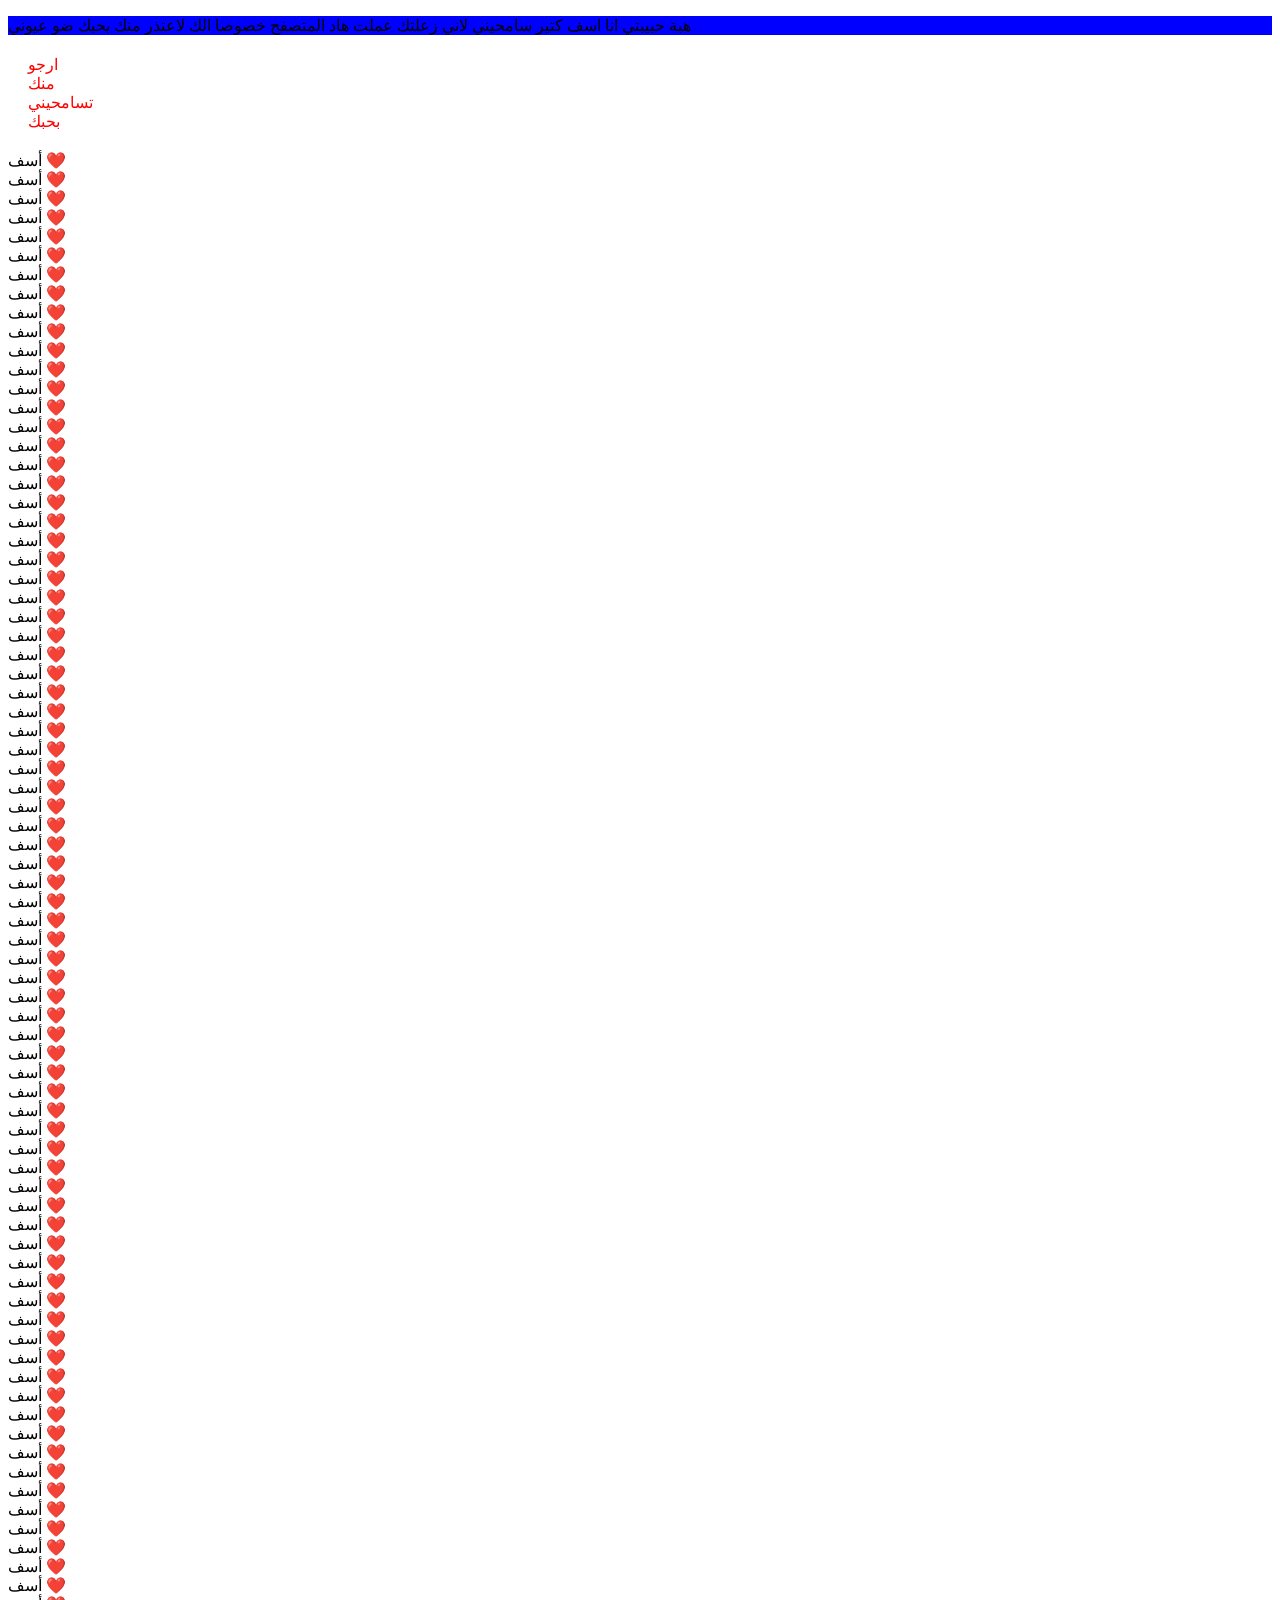
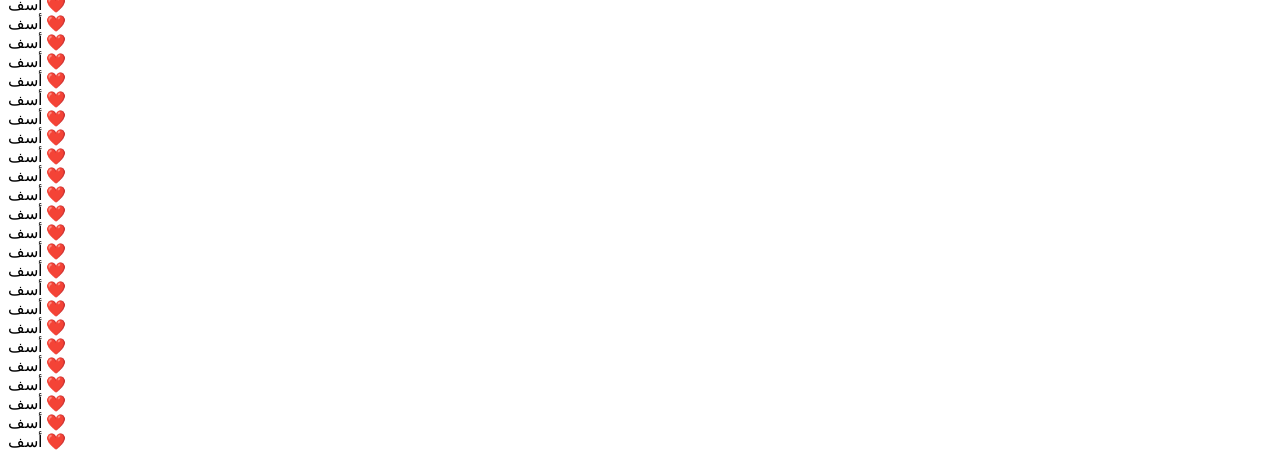
==== index.html @ f12dcfc3 "Update index.html" ====
<!DOCTYPE html>
<html lang="en">
<head>
    <meta charset="UTF-8">
    <meta name="viewport" content="width=device-width, initial-scale=1.0">
    <title>الى حب عمري</title>
<link rel="stylesheet" href="abod.css">
</head>
<body>
    <p class="a">هبة حبيبتي انا اسف كتير سامحيني لاني زعلتك عملت هاد المتصفح خصوصا الك لاعتذر منك بحبك ضو عيوني </p>
<div class="b"> ارجو منك تسامحيني بحبك 

</div>

<div id="apology-container"></div>

<script>
  const container = document.getElementById('apology-container');
  // حلقة تكرار تطبع الكلمة 100 مرة
  for (let i = 0; i < 100; i++) {
    container.innerHTML += "أسف ❤️<br>"; 
  }
</script>

</body>
</html>
---- abod.css ----
.a
{

    background-color: blue;
}
.b{
margin: 20px;
width: 50px;
color: red;
}
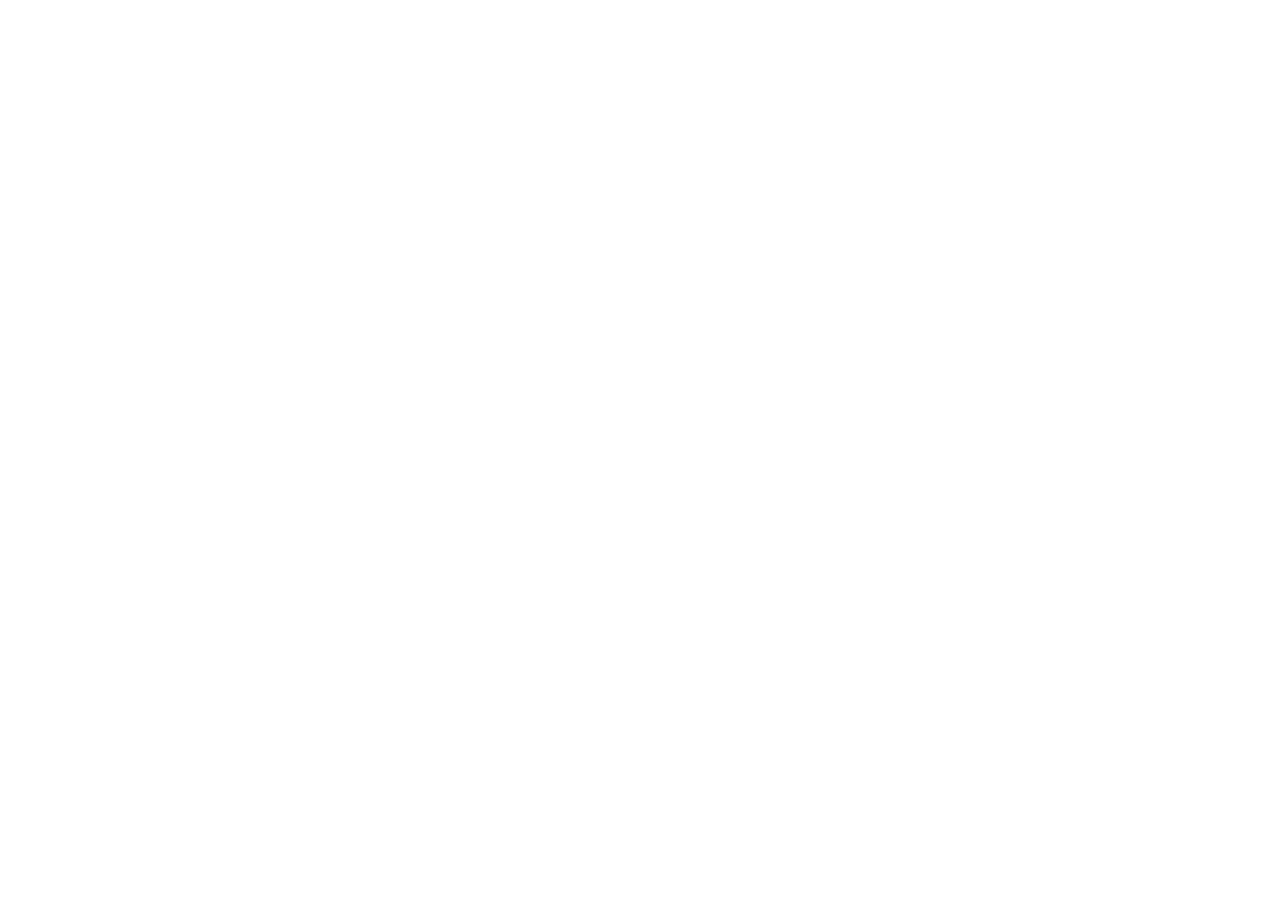
==== commit 0da2ced8: "Update index.html" ====
--- a/index.html
+++ b/index.html
@@ -3,24 +3,11 @@
 <head>
     <meta charset="UTF-8">
     <meta name="viewport" content="width=device-width, initial-scale=1.0">
-    <title>الى حب عمري</title>
+    <title>abod</title>
 <link rel="stylesheet" href="abod.css">
 </head>
 <body>
-    <p class="a">هبة حبيبتي انا اسف كتير سامحيني لاني زعلتك عملت هاد المتصفح خصوصا الك لاعتذر منك بحبك ضو عيوني </p>
-<div class="b"> ارجو منك تسامحيني بحبك 
-
-</div>
-
-<div id="apology-container"></div>
-
-<script>
-  const container = document.getElementById('apology-container');
-  // حلقة تكرار تطبع الكلمة 100 مرة
-  for (let i = 0; i < 100; i++) {
-    container.innerHTML += "أسف ❤️<br>"; 
-  }
-</script>
+  
 
 </body>
 </html>
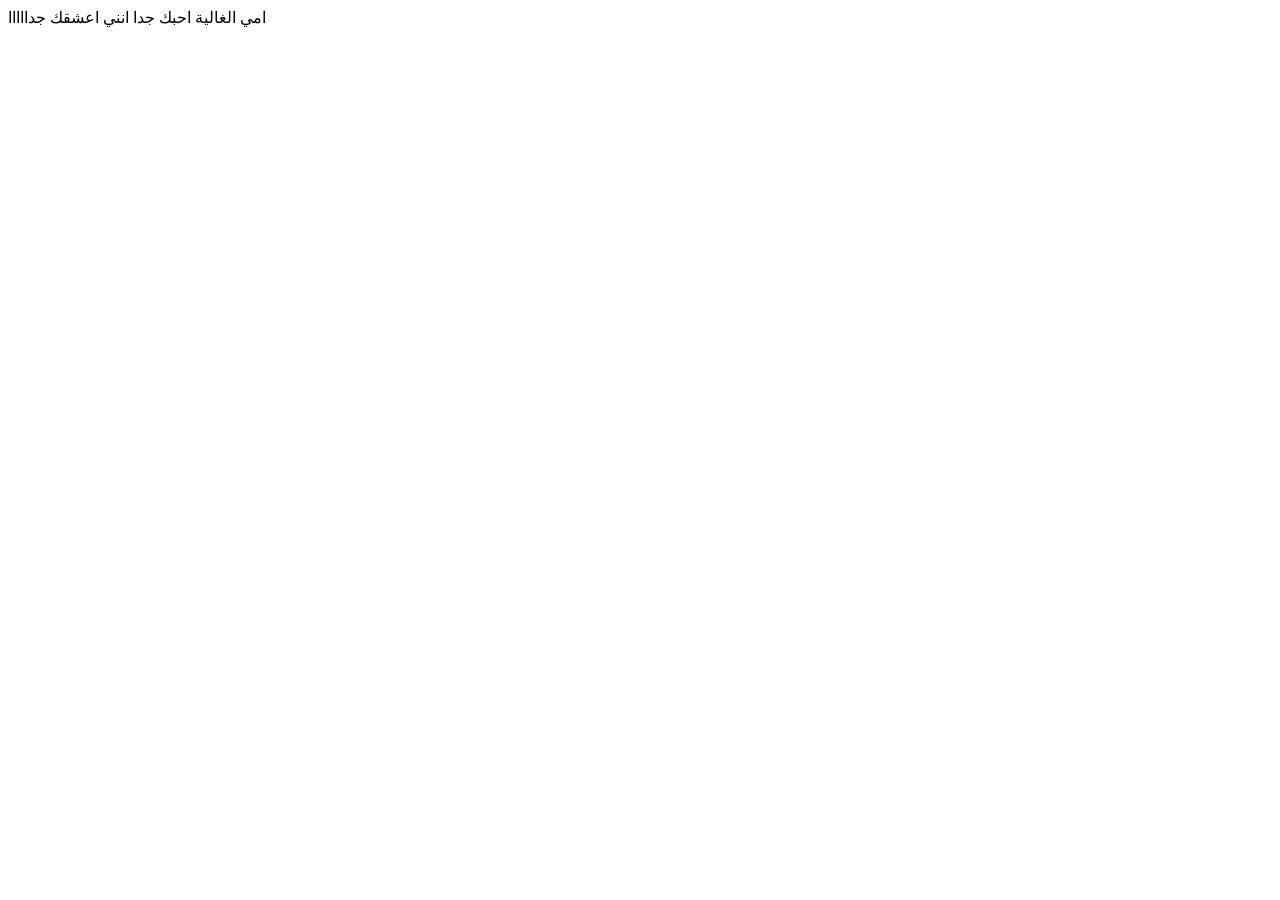
==== commit 4a51530e: "Update index.html" ====
--- a/index.html
+++ b/index.html
@@ -3,11 +3,11 @@
 <head>
     <meta charset="UTF-8">
     <meta name="viewport" content="width=device-width, initial-scale=1.0">
-    <title>abod</title>
+    <title>الى امي الغالية </title>
 <link rel="stylesheet" href="abod.css">
 </head>
 <body>
-  
+امي الغالية احبك جدا انني اعشقك جدااااا   
 
 </body>
 </html>
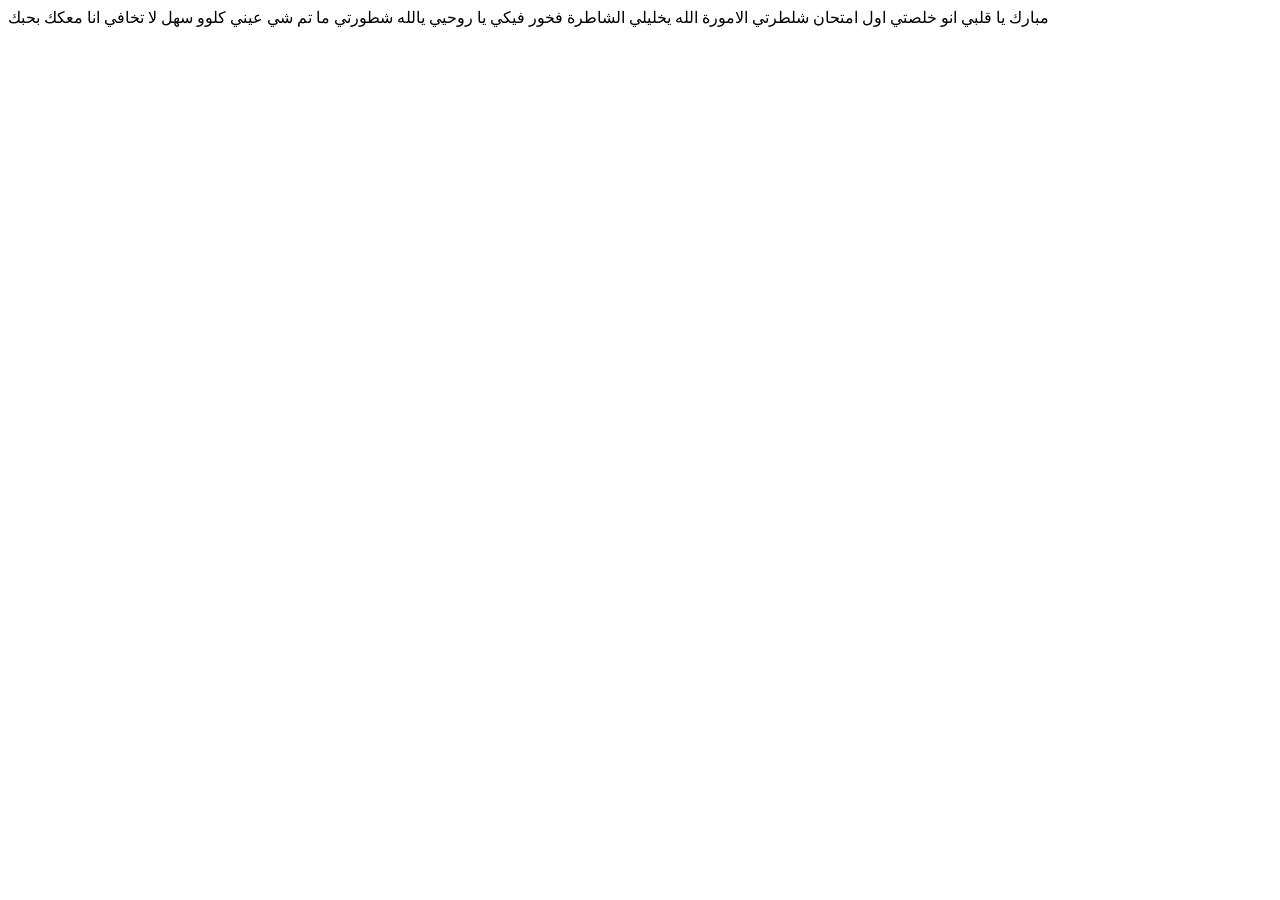
==== commit 9a074c9c: "Update index.html" ====
--- a/index.html
+++ b/index.html
@@ -7,7 +7,6 @@
 <link rel="stylesheet" href="abod.css">
 </head>
 <body>
-امي الغالية احبك جدا انني اعشقك جدااااا   
-
+مبارك يا قلبي انو خلصتي اول امتحان شلطرتي الامورة الله يخليلي الشاطرة فخور فيكي يا روحيي يالله شطورتي ما تم شي عيني كلوو سهل لا تخافي انا  معكك بحبك 
 </body>
 </html>
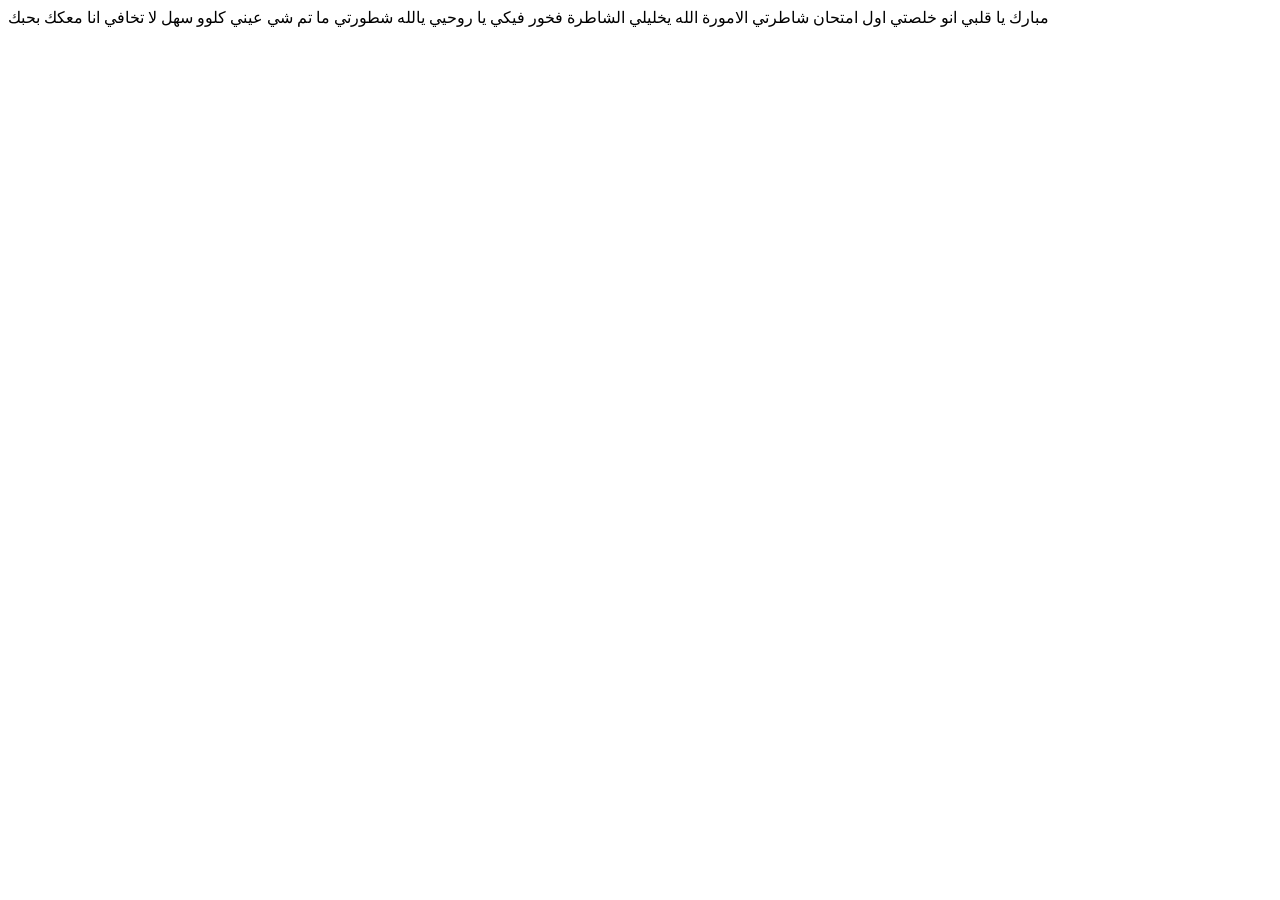
==== commit 262009eb: "Update index.html" ====
--- a/index.html
+++ b/index.html
@@ -3,10 +3,10 @@
 <head>
     <meta charset="UTF-8">
     <meta name="viewport" content="width=device-width, initial-scale=1.0">
-    <title>الى امي الغالية </title>
+    <title> الى من افتخر بمعرفتها  </title>
 <link rel="stylesheet" href="abod.css">
 </head>
 <body>
-مبارك يا قلبي انو خلصتي اول امتحان شلطرتي الامورة الله يخليلي الشاطرة فخور فيكي يا روحيي يالله شطورتي ما تم شي عيني كلوو سهل لا تخافي انا  معكك بحبك 
+مبارك يا قلبي انو خلصتي اول امتحان شاطرتي الامورة الله يخليلي الشاطرة فخور فيكي يا روحيي يالله شطورتي ما تم شي عيني كلوو سهل لا تخافي انا  معكك بحبك 
 </body>
 </html>
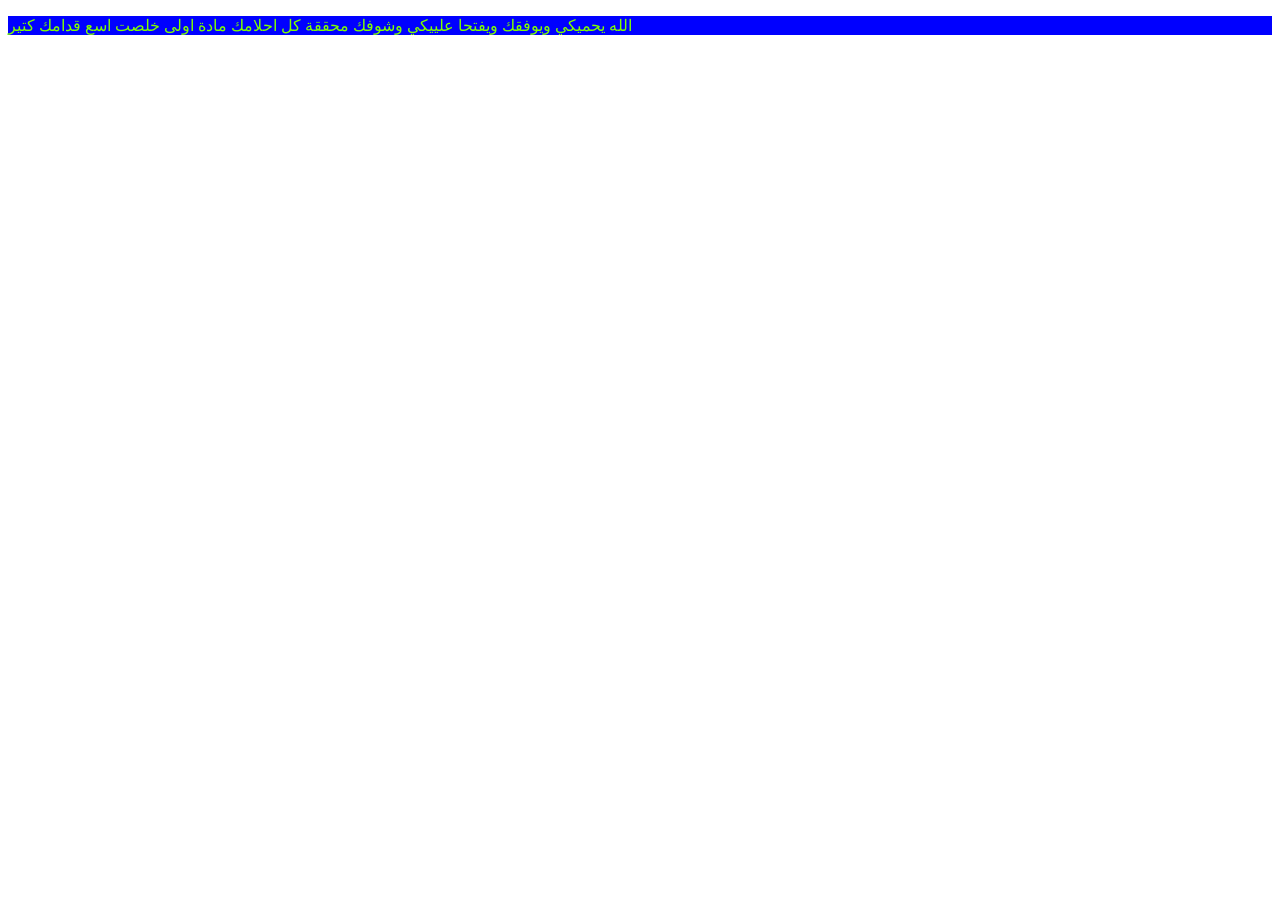
==== commit 88b12b34: "Add files via upload" ====
--- a/index.html
+++ b/index.html
@@ -3,10 +3,11 @@
 <head>
     <meta charset="UTF-8">
     <meta name="viewport" content="width=device-width, initial-scale=1.0">
-    <title> الى من افتخر بمعرفتها  </title>
-<link rel="stylesheet" href="abod.css">
+    <title>Document</title>
+<link rel="stylesheet" href="index.css">
+
 </head>
 <body>
-مبارك يا قلبي انو خلصتي اول امتحان شاطرتي الامورة الله يخليلي الشاطرة فخور فيكي يا روحيي يالله شطورتي ما تم شي عيني كلوو سهل لا تخافي انا  معكك بحبك 
+<p class="b">الله يحميكي ويوفقك ويفتحا علييكي وشوفك محققة كل احلامك مادة اولى خلصت اسع قدامك كتير </p>
 </body>
-</html>
+</html>
--- a/index.css
+++ b/index.css
@@ -0,0 +1,7 @@
+.b{
+background-color: blue;
+color: chartreuse;
+
+
+
+}
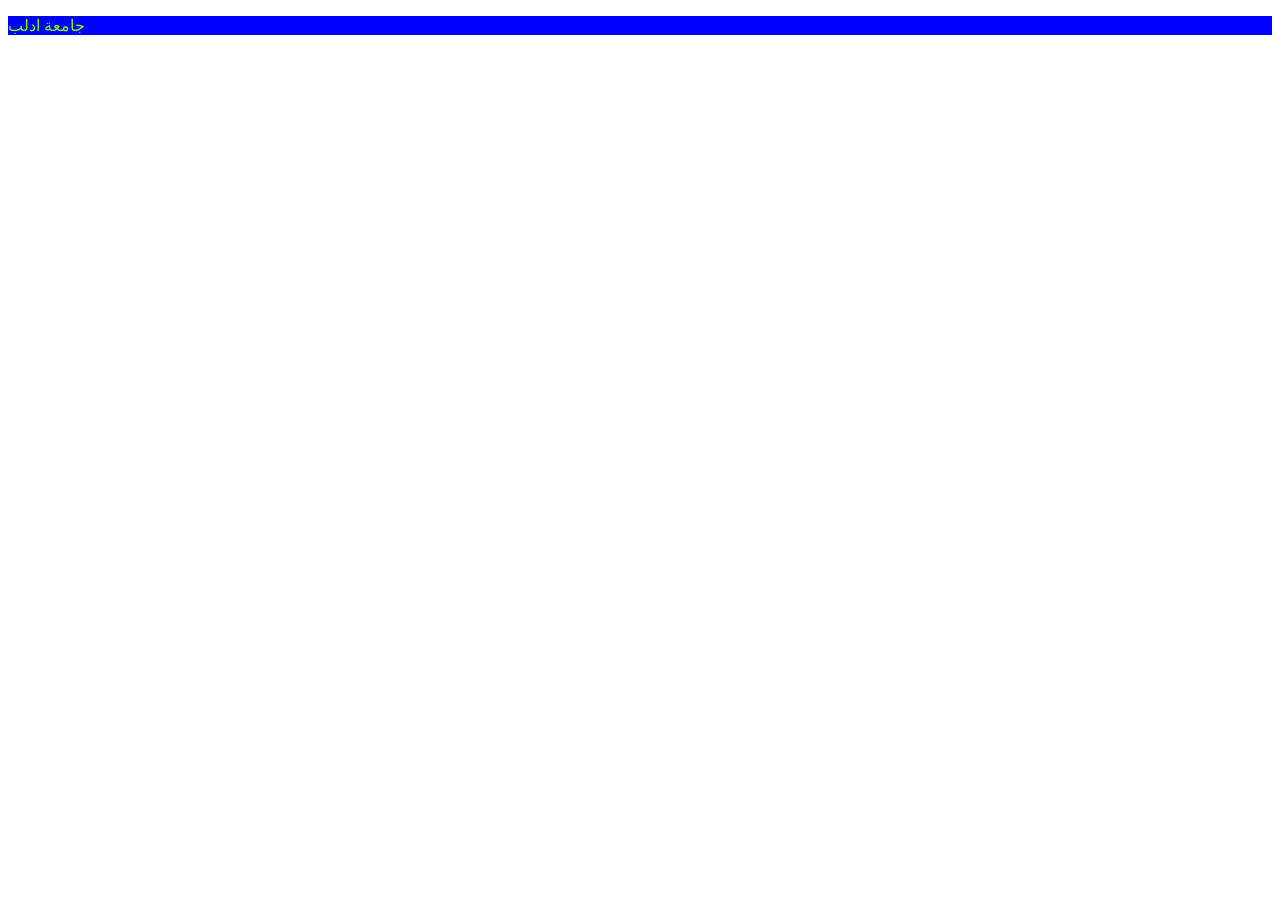
==== commit 84979a5c: "Update index.html" ====
--- a/index.html
+++ b/index.html
@@ -8,6 +8,6 @@
 
 </head>
 <body>
-<p class="b">الله يحميكي ويوفقك ويفتحا علييكي وشوفك محققة كل احلامك مادة اولى خلصت اسع قدامك كتير </p>
+<p class="b"> جامعة ادلب </p>
 </body>
-</html>+</html>
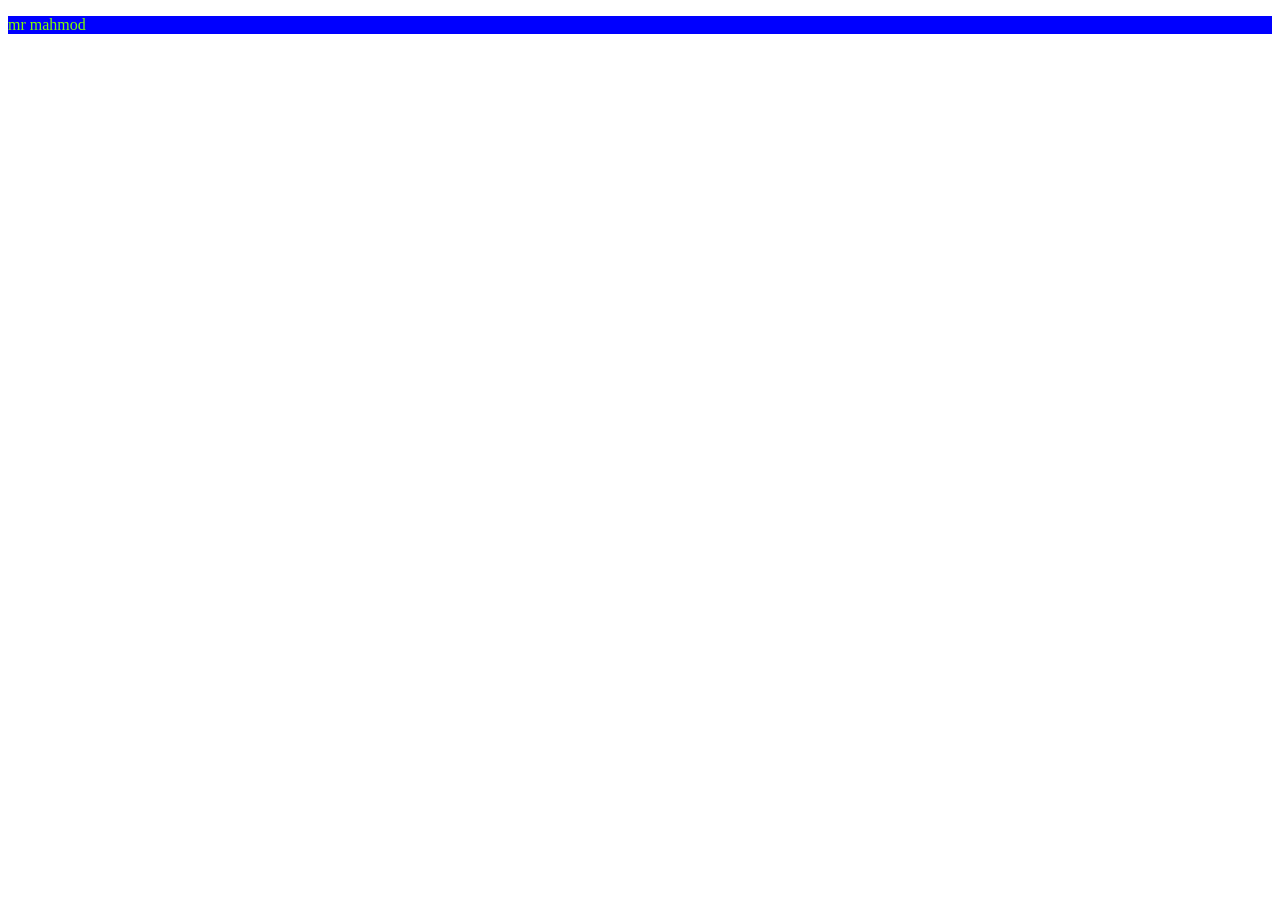
==== commit 618572e6: "Update index.html" ====
--- a/index.html
+++ b/index.html
@@ -8,6 +8,6 @@
 
 </head>
 <body>
-<p class="b"> جامعة ادلب </p>
+<p class="b"> mr mahmod </p>
 </body>
 </html>
